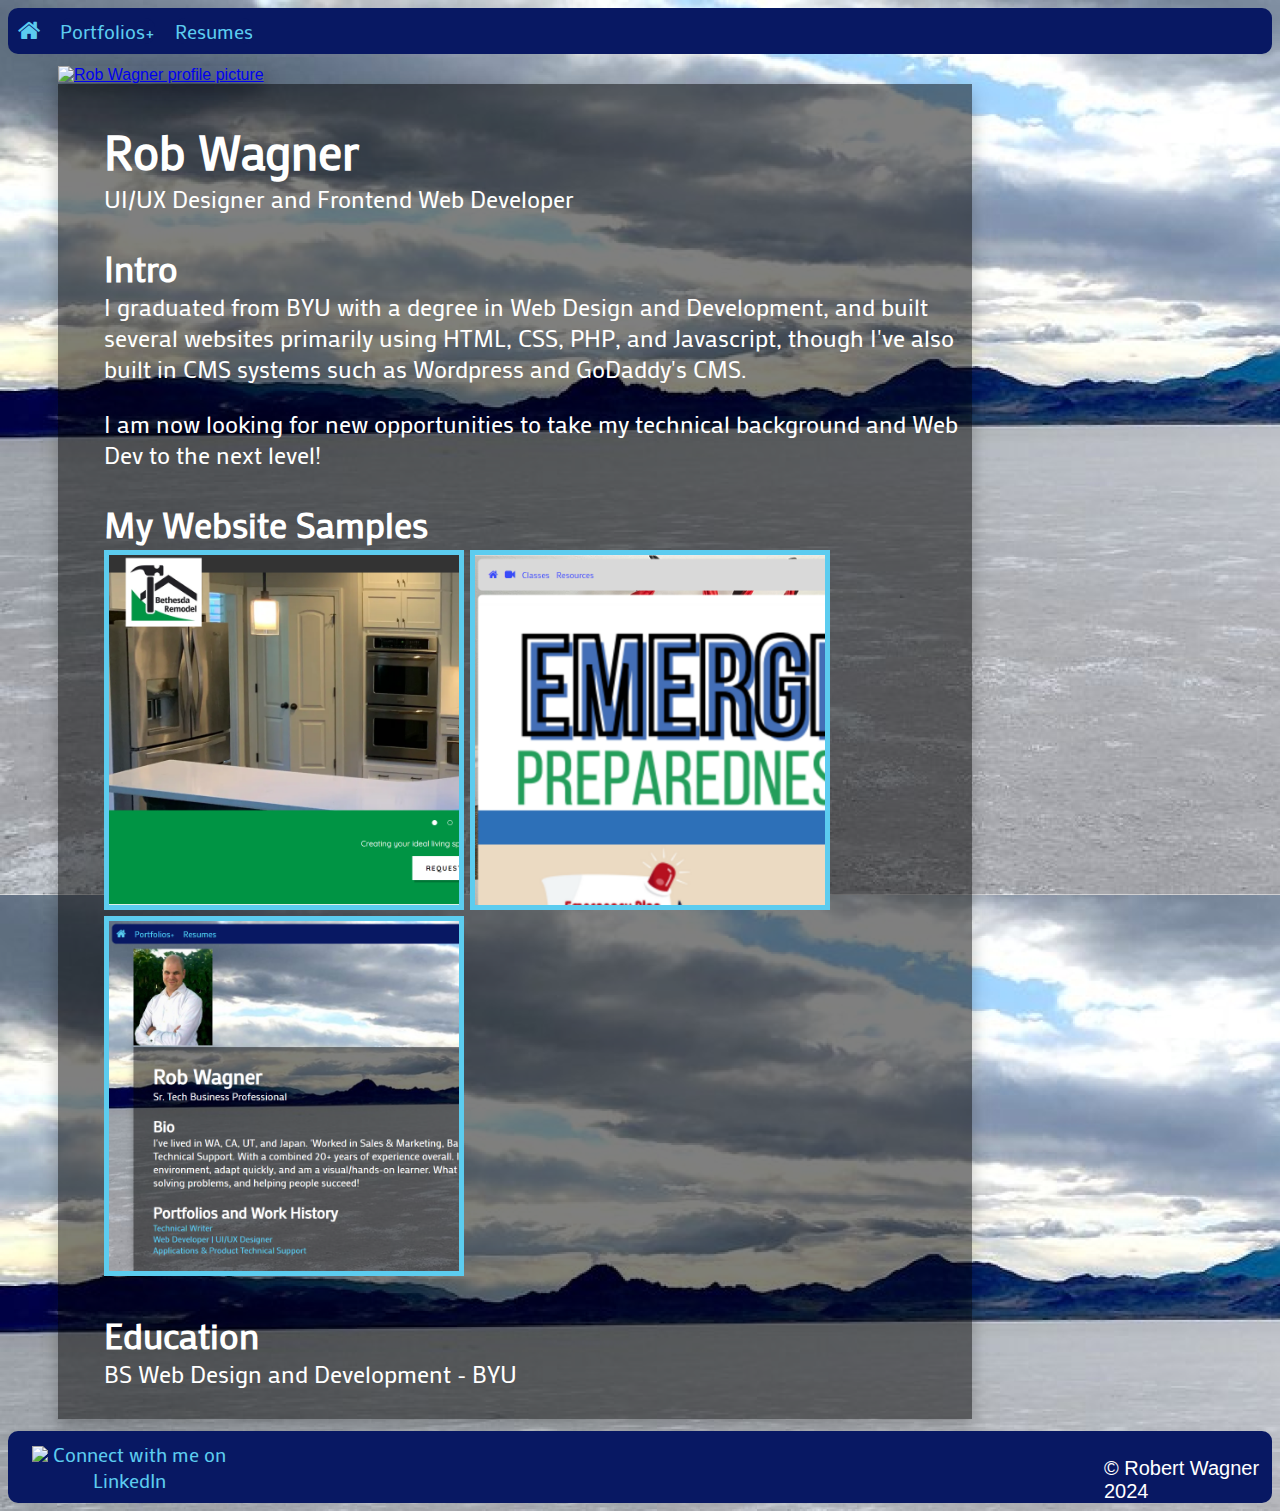
==== mywebsites.html @ dd3c5230 "Major updates" ====
<!DOCTYPE HTML>
<HTML lang="en">
  <head>
	  <meta charset="utf-8"/>
	  <link rel="stylesheet" href="styles.css">
	  <link rel="stylesheet" href="https://fonts.googleapis.com/css?family=Mako">
      <link rel="stylesheet" href="https://cdnjs.cloudflare.com/ajax/libs/font-awesome/4.7.0/css/font-awesome.min.css">
	  <meta name="viewport" content="width=device-width, initial-scale=1.0">
	  <title>Rob Wagner | Portfolio Website</title>
  </head>

	<body>

 	  <header>
	    <div class="navbar">
          <span id=home-button><a title="Home" href="https://robwagnercontent.github.io/Portfolio/index.html"><i style="font-size:24px" class="fa">&#xf015;</i></a></span>
            <div class="dropdown">
		        <a class="drop-link, navbar" href="">Portfolios+</a>
				  <div class="dropdown-resources">
                    <a href="technicalwriting.html">Technical Writing Samples</a>  
                    <a href="mywebsites.html">Website Samples</a>  
				    <a target="open" title="20+ years in Sales & Marketing, Banking, Technical Support and Customer Service" href="Robert_Wagner_Full_Employment_History.pdf">Full Employment History</a>
                    <a target="open" title="See what drives me" href="Passion%20and%20Motivation.pdf">Passions & Motivations</a>
                    <a target="open" title="Connect with me on LinkedIn" href="https://www.linkedin.com/in/rob-wagner/">LinkedIn Profile</a>
				  </div>
			 </div>

             <div class="dropdown">
		        <a class="drop-link, navbar" href="">Resumes</a>
				  <div class="dropdown-resources">
				    <a target="open" title="See why leadership approached me specifically for my technical writing skills" href="Robert_Wagner_Resume-Technical-Writer_2024.pdf">Technical Writer</a>
                    <a target="open" title="See how my background and education have prepared me to deliver functional, engaging UI/UX Design" href="Robert_Wagner_Resume-UIUX_Designer_2024.pdf">UI/UX Designer</a>
                    <a target="open" title="See how I combined customer success and technical skills as a Senior Applications Support Engineer" href="Robert_Wagner_Resume-Sr_Technical_Support_2024.pdf">Sr. Technical Support Engineer</a>
                    <a target="open" title="See how I am going to leverage my sales, customer service, and technical background as a TAM" href="Robert_Wagner_Resume-TAM_2024.pdf">Technical Account Manager</a>
				  </div>
			 </div>

             <!--Not used in this iteration, but saving for possible later use-- <div class="dropdown">
		        
				  <div class="dropdown-resources">
				    <a target="open" title="I built this site in a couple of hours, and also designed the logo for the customer, using Figma" href="https://bethesda-remodel.com/">Website | Wordpress - Bethesda Remodel</a>
				    <a target="open" title="Volunteer Project to provide an information sharing vehicle for out community's 2024 Emergency Preparedness Fair and planning" href="https://robwagnercontent.github.io/BennionEmergencyPreparednessFair/">Website | Built from Scratch</a>
                    <a target="open" href="Bethesda%20Remodel.jpg">Visual Media | Logo Designs</a>
				  </div>
			 </div>-->
          </div>
      </header>

	  <main>
        <a class="mainImage" title="click to see samples of my Technical Writing documents" href="technicalwriting.html"><img alt="Rob Wagner profile picture" src="Profile%20Picture.png" height="225px" width="auto"></a>
          
        <div class="AboutMe">
          <ul><h1 class="closeGap"><span>Rob Wagner</span></h1>
            <span>UI/UX Designer and Frontend Web Developer</span>
            <h2 class="closeGap">Intro</h2>
                 I graduated from BYU with a degree in Web Design and Development, and built several websites primarily using HTML, CSS, PHP, and Javascript, though I've also built in CMS systems such as Wordpress and GoDaddy's CMS.
              
              <p>I am now looking for new opportunities to take my technical background and Web Dev to the next level!</p> 
            <h2 class="closeGapWeb">My Website Samples</h2>
              <span><a target="open" title="Simple Wordpress site built for a construction company in TN" href="https://bethesda-remodel.com/"><img class="samples" src="Bethesda.png" height="350px"></a>
              <a target="open" title="Built from scratch on GitHub as a volunteer for the Bennion Community" href="https://robwagnercontent.github.io/BennionEmergencyPreparednessFair/"><img class="samples" src="BennionCommunity.png" height="350px"></a>
              <a target="open" title="You're already here. Enjoy! Text me if you have any questions" href=""><img class="samples" src="Portfolio.png" height="350px"></a></span>
              
              <!--Break to separate samples from tools section, easier reference when implementing assets onto website -->
              

            <span><h2 class="closeGap">Education</h2>BS Web Design and Development - BYU</span>
          </ul>
        </div>
      </main>
	  <footer>
          <p class="navbar"><a target="open" title="Connect with me on LinkedIn" href="https://www.linkedin.com/in/rob-wagner/"><img src="LinkedInWhite.png" height="42px"><span>   Connect with me on LinkedIn</span></a><span class="copyright">&#169; Robert Wagner 2024</span></p>
	  </footer>
	</body>
</HTML>
---- styles.css ----
@media only screen and (max-width: 1200px;) {}
       


html {
    box-sizing: border-box;
    background-image: url(SaltFlatsUtah.png);
}

/* Navbar container */
header {
	background-color: #081863;
    border-radius: 15px;
}

main {
    background: none;
    background-color: none;
    color: white;
    margin: 12px;
    margin-left: 50px;
}

.mainImage {
    box-shadow: 0px 8px 16px 0px rgb(0,0,0,0.25);
}

.fullStory {
    font-size: 1.25em;
}

.samples {
    padding: 0;
    border: solid 5px;
    border-color: #5CCCEF;
}

.samples:hover{
    padding: 0;
    transition-duration: 300ms;
    border: solid 5px;
    border-color: white;
    box-shadow: 0px 8px 16px 0px rgb(0,0,0,0.25);
}

footer {
    
}

.copyright {
    z-index: 2;
    width: auto;
    font-size: 1.25em;
    align-content: right;
    margin-left: 67.5%;
    margin-top: 2%;
    color: white;
}

.AboutMe {
    background-color: rgb(0, 0, 0, .5);
    width: 75%;
    height: auto;
    padding: .15em .25em .25em .25em;
    font-size: 1.5em;
    font-family: Mako, sans-serif;
    box-shadow: 0px 8px 16px 0px rgb(0,0,0,0.25);
}

.AboutMe a {
    z-index: 1;
    color: #5CCCEF;
    text-decoration: none;
    font-family: Mako, sans-serif;
    font-size: 1.25rem;
    flex-shrink: 1;
    list-style: none;
    font-weight: 1500;
}

.AboutMe a:hover {
    z-index: 1;
    color: white;
    text-decoration: none;
    font-family: Mako, sans-serif;
    font-size: 1.25rem;
    flex-shrink: 1;
    list-style: none;
}

.AboutMeList {
    font-size: 1em;
}

.closeGap {
    margin-bottom: 0;
}

.closeGapWeb {
    margin-bottom: 3px;
}


.landing {
    height: auto;
    width: 100%;
    margin: 10px 10px 10px 0;
    border-radius: 10px;
}

.mainTitle {
    z-index: 2;
    align-content: left;
    text-align: left;
    margin-top: 1em;
    font-family: Mako, sans-serif;
    font-size: 1.5em;
    background-color: #081863;
    color: #5CCCEF;
    border-radius: 10px;
}


.navbar {
    z-index: 2;
    overflow: hidden;
	margin: 0;
    background-color: #081863;
    display: flex;
    list-style: none;
	border-radius: 10px;
    width: auto;
}

/* Links inside the navbar */
.navbar a {
    z-index: 1;
    float: left;
	text-align: center;
	color: #5CCCEF;
    text-decoration: none;
    font-family: Mako, sans-serif;
    font-size: 1.25rem;
    flex-shrink: 1;
    margin: .5em;
    list-style: none;
    font-weight: 1500;
}

/* The dropdown container */
.dropdown {
	z-index: 2;
    float: left;
	overflow: hidden;
}

.navbar a:hover {
	z-index: 10;
    color: white;
    transition-duration: 100ms;
	border-radius: 10px;
    padding: .6;
}

#home-button a:hover {
    transition-duration: 100ms;
    color: white;
}

/* Dropdown button */
.dropdown .drop-link {
	z-index: 3;
    font-family: inherit;
	background-color: inherit;
	outline: none;
	border: none;
}

/* Dropdown Content */
.dropdown-resources {
    z-index: 1;
    display: none;
	position: absolute;
	box-shadow: 0px 8px 16px 0px rgb(0,0,0,0.2);
	border-radius: 10px;
	margin-top: 40px;
	background-color: #B9BEC4;
}

/* Dropdown Content links */
.dropdown-resources a {
    z-index: 2;
    float: none;
	text-decoration: none;
	display: block;
	text-align: left;
    color: #081863;
    padding: .25em;
}

.dropdown-resources a:hover {
    z-index: 1;
    color: white;
    padding: .25em;
}


.dropdown:hover .dropdown-resources {
	z-index: 2;
    display: block;
}

/* Hamburger Menu Setup */
body {
  font-family: Arial, Helvetica, sans-serif;
}


.mobile-container {
  max-width: auto;
  margin: auto;
  background-color: #555;
  height: .5em;
  color: white;
  border-radius: 10px;
}

.topnav {
  overflow: hidden;
  background-color: #333;
  position: relative;
}

.topnav #myLinks {
  display: none;
}

.topnav a {
  color: white;
  padding: 14px 16px;
  text-decoration: none;
  font-size: 17px;
  display: block;
}

.topnav a.icon {
  background: black;
  display: block;
  position: absolute;
  right: 0;
  top: 0;
}

.topnav a:hover {
  background-color: #ddd;
  color: black;
}

.active {
  background-color: #04AA6D;
  color: white;
}
/* End Hamburger Menu Setup */
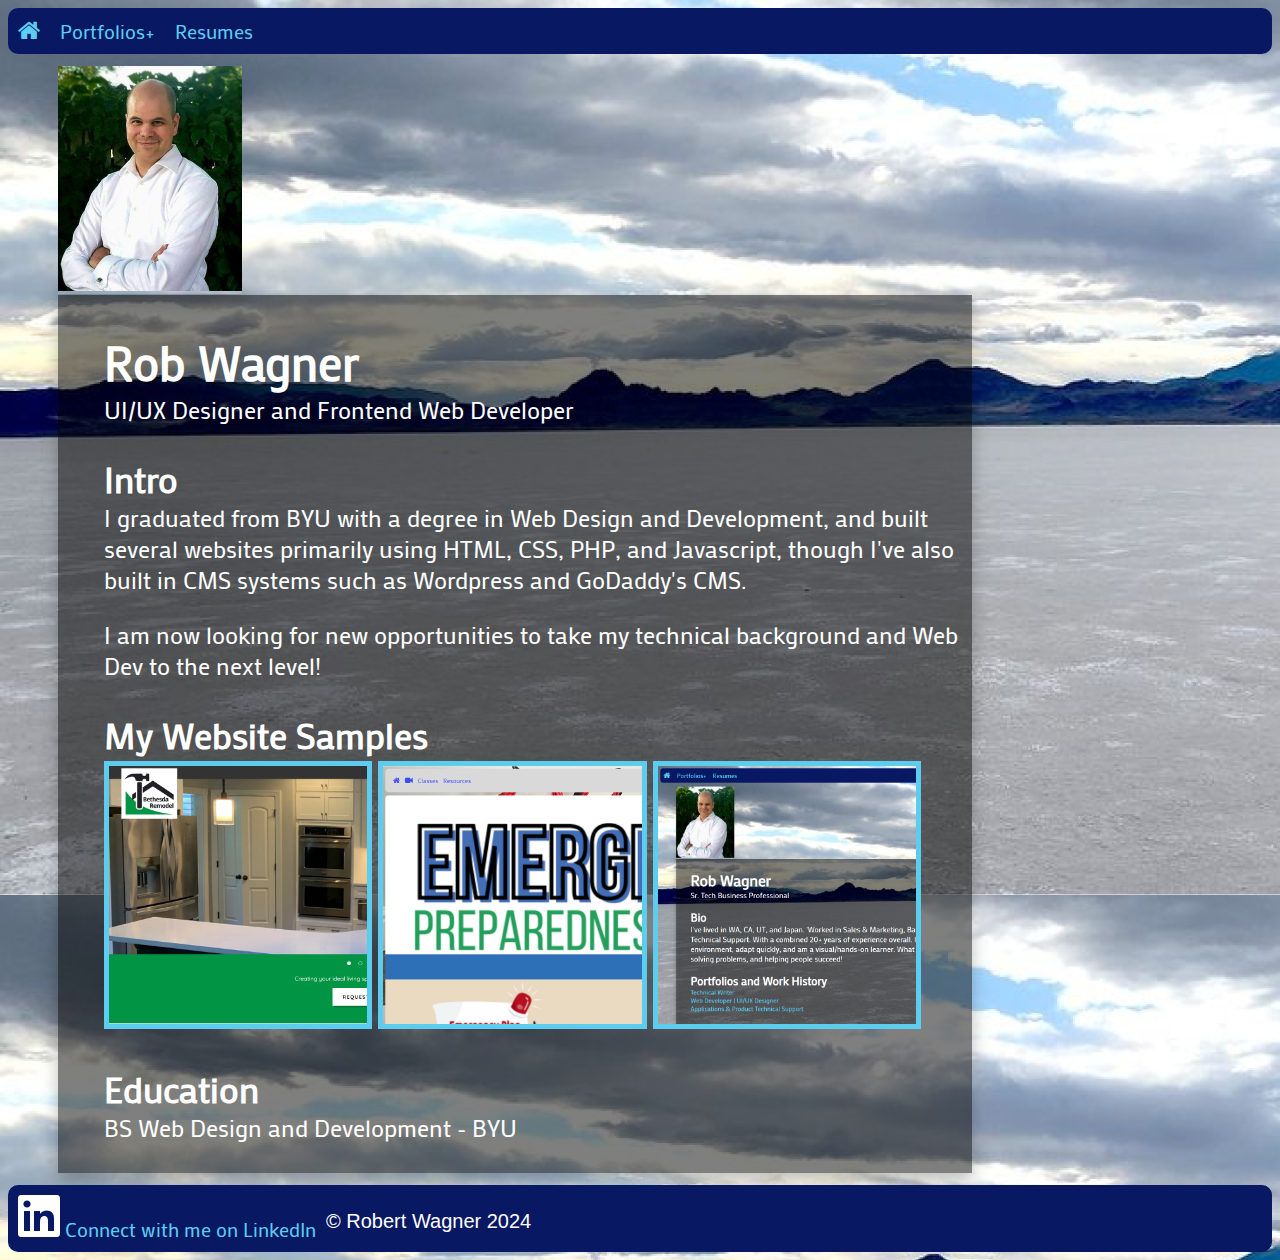
==== commit 8b0f5fcd: "Updates to make it more responsive" ====
--- a/mywebsites.html
+++ b/mywebsites.html
@@ -57,9 +57,9 @@
               
               <p>I am now looking for new opportunities to take my technical background and Web Dev to the next level!</p> 
             <h2 class="closeGapWeb">My Website Samples</h2>
-              <span><a target="open" title="Simple Wordpress site built for a construction company in TN" href="https://bethesda-remodel.com/"><img class="samples" src="Bethesda.png" height="350px"></a>
-              <a target="open" title="Built from scratch on GitHub as a volunteer for the Bennion Community" href="https://robwagnercontent.github.io/BennionEmergencyPreparednessFair/"><img class="samples" src="BennionCommunity.png" height="350px"></a>
-              <a target="open" title="You're already here. Enjoy! Text me if you have any questions" href=""><img class="samples" src="Portfolio.png" height="350px"></a></span>
+              <span><a target="open" title="Simple Wordpress site built for a construction company in TN" href="https://bethesda-remodel.com/"><img class="samples" src="Bethesda.png" height="auto" width="30%"></a>
+              <a target="open" title="Built from scratch on GitHub as a volunteer for the Bennion Community" href="https://robwagnercontent.github.io/BennionEmergencyPreparednessFair/"><img class="samples" src="BennionCommunity.png" height="auto" width="30%"></a>
+              <a target="open" title="You're already here. Enjoy! Text me if you have any questions" href=""><img class="samples" src="Portfolio.png" height="auto" width="30%"></a></span>
               
               <!--Break to separate samples from tools section, easier reference when implementing assets onto website -->
               
--- a/styles.css
+++ b/styles.css
@@ -50,9 +50,10 @@
 .copyright {
     z-index: 2;
     width: auto;
+    height: 50%;
     font-size: 1.25em;
     align-content: right;
-    margin-left: 67.5%;
+    margin-right: .5%;
     margin-top: 2%;
     color: white;
 }
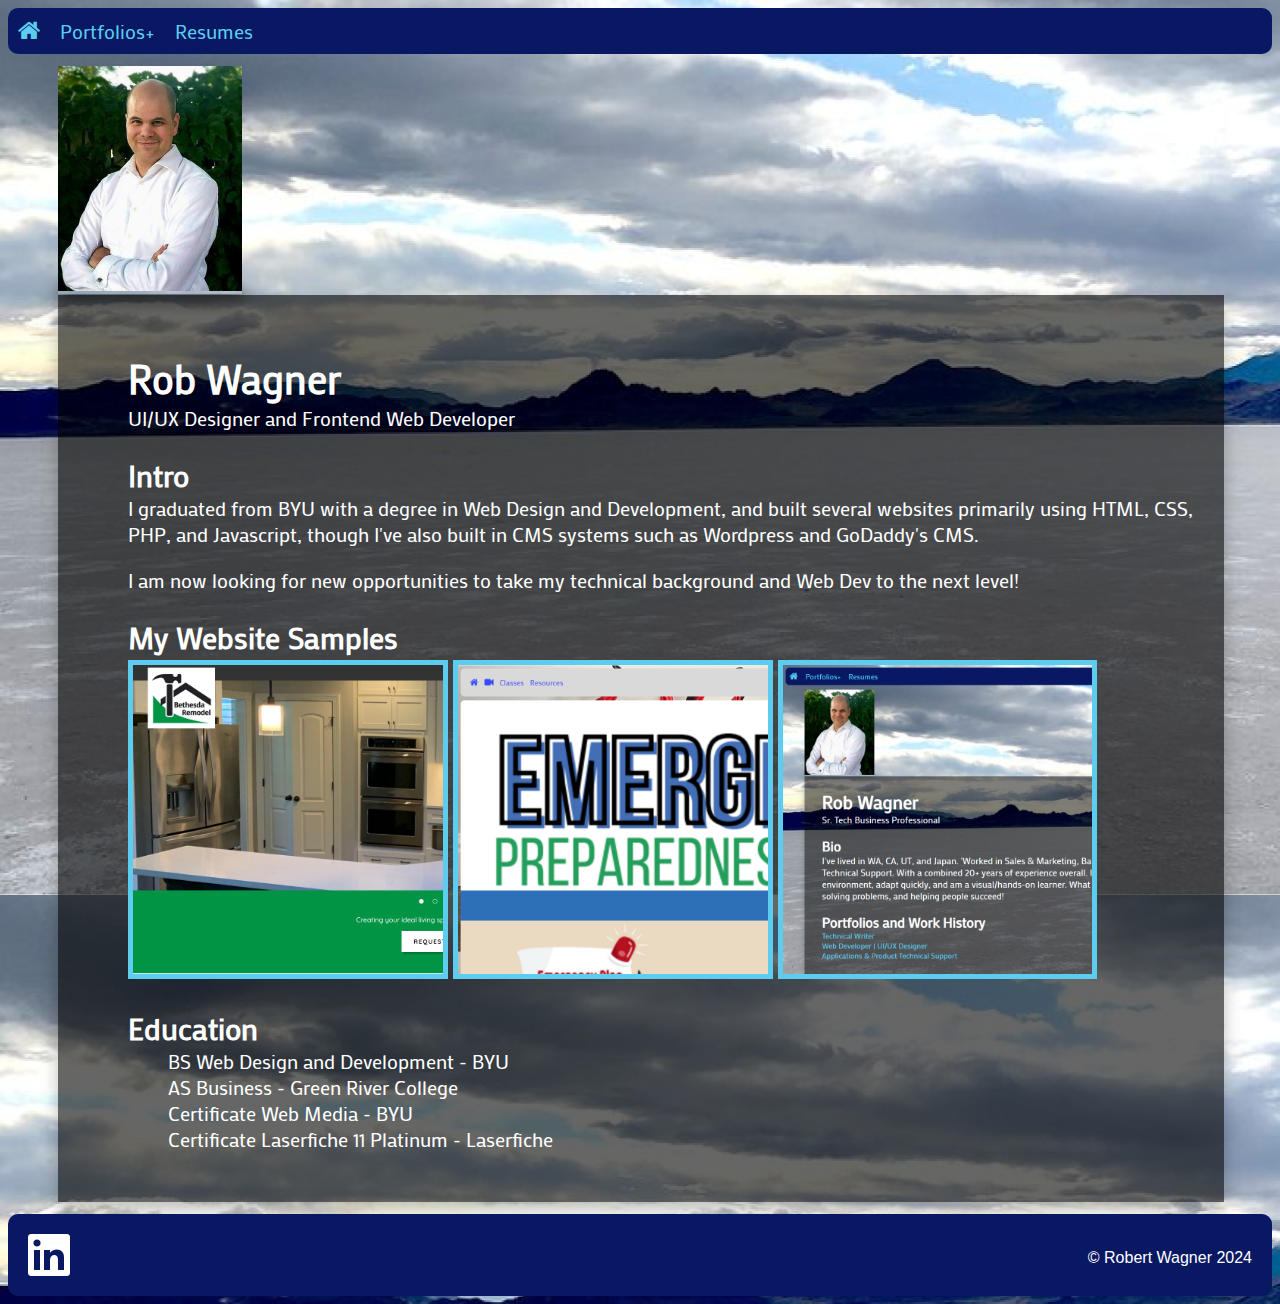
==== commit 6faa0fa4: "Update HTML" ====
--- a/mywebsites.html
+++ b/mywebsites.html
@@ -19,7 +19,7 @@
 				  <div class="dropdown-resources">
                     <a href="technicalwriting.html">Technical Writing Samples</a>  
                     <a href="mywebsites.html">Website Samples</a>  
-				    <a target="open" title="20+ years in Sales & Marketing, Banking, Technical Support and Customer Service" href="Robert_Wagner_Full_Employment_History.pdf">Full Employment History</a>
+				    <a target="open" title="20+ years in Sales & Marketing, Banking, Technical Support and Customer Service" href="Robert_Wagner_Work_History.pdf">Employment History</a>
                     <a target="open" title="See what drives me" href="Passion%20and%20Motivation.pdf">Passions & Motivations</a>
                     <a target="open" title="Connect with me on LinkedIn" href="https://www.linkedin.com/in/rob-wagner/">LinkedIn Profile</a>
 				  </div>
@@ -32,6 +32,7 @@
                     <a target="open" title="See how my background and education have prepared me to deliver functional, engaging UI/UX Design" href="Robert_Wagner_Resume-UIUX_Designer_2024.pdf">UI/UX Designer</a>
                     <a target="open" title="See how I combined customer success and technical skills as a Senior Applications Support Engineer" href="Robert_Wagner_Resume-Sr_Technical_Support_2024.pdf">Sr. Technical Support Engineer</a>
                     <a target="open" title="See how I am going to leverage my sales, customer service, and technical background as a TAM" href="Robert_Wagner_Resume-TAM_2024.pdf">Technical Account Manager</a>
+                    <a title="Professional Recommendations" href="recommendations.html">Professional Recommendations</a>
 				  </div>
 			 </div>
 
@@ -64,12 +65,18 @@
               <!--Break to separate samples from tools section, easier reference when implementing assets onto website -->
               
 
-            <span><h2 class="closeGap">Education</h2>BS Web Design and Development - BYU</span>
+            <h2 class="closeGap">Education</h2>
+                <ul class="closeGapUp education">
+                  <li>BS Web Design and Development - BYU</li>
+                  <li>AS Business - Green River College</li>
+                  <li>Certificate Web Media - BYU</li>
+                  <li>Certificate Laserfiche 11 Platinum - Laserfiche</li>
+                </ul>
           </ul>
         </div>
       </main>
 	  <footer>
-          <p class="navbar"><a target="open" title="Connect with me on LinkedIn" href="https://www.linkedin.com/in/rob-wagner/"><img src="LinkedInWhite.png" height="42px"><span>   Connect with me on LinkedIn</span></a><span class="copyright">&#169; Robert Wagner 2024</span></p>
+          <div class="footer"><div class="linkedIn"><a target="open" title="Connect with me on LinkedIn" href="https://www.linkedin.com/in/rob-wagner/"><img  src="LinkedInWhite.png" height="auto" width="42px"></a></div><p class="copyright">&#169; Robert Wagner 2024</p></div>
 	  </footer>
 	</body>
 </HTML>--- a/styles.css
+++ b/styles.css
@@ -1,10 +1,14 @@
-@media only screen and (max-width: 1200px;) {}
+@media only screen and (max-width: 1400px;) {}
        
 
 
 html {
     box-sizing: border-box;
     background-image: url(SaltFlatsUtah.png);
+}
+
+* {
+  box-sizing: border-box;
 }
 
 /* Navbar container */
@@ -22,11 +26,11 @@
 }
 
 .mainImage {
-    box-shadow: 0px 8px 16px 0px rgb(0,0,0,0.25);
+    box-shadow: 0px 8px 16px 0px rgb(0,0,0,0.50);
 }
 
 .fullStory {
-    font-size: 1.25em;
+
 }
 
 .samples {
@@ -43,27 +47,59 @@
     box-shadow: 0px 8px 16px 0px rgb(0,0,0,0.25);
 }
 
+.column {
+  float: left;
+  width: 30%;
+  padding: 5px;
+}
+
+.row::after {
+  content: "";
+  clear: both;
+  display: table;
+}
+
 footer {
     
 }
 
+footer .copyright {
+    position: relative;
+}
+
 .copyright {
-    z-index: 2;
-    width: auto;
-    height: 50%;
+    position: absolute;
+    width: 95%;
+    height: 100%;
+    color: #fff;
+    line-height: 40px;
+    font-size: 1em;
+    text-align: right;
+    bottom:0;
+    padding: 8px 20px 0 0;
+}
+
+footer .linkedIn {
+    position: relative;
+}
+
+.linkedIn {
+    position: absolute;
+    width: 95%;
+    color: #fff;
+    line-height: 40px;
+    font-size: 1em;
+    text-align: left;
+    padding: 20px;
+    margin-bottom: -15px;
+}
+
+.AboutMe {
+    background-color: rgb(0, 0, 0, .60);
+    width: 97%;
+    height: auto;
+    padding: 1.5em;
     font-size: 1.25em;
-    align-content: right;
-    margin-right: .5%;
-    margin-top: 2%;
-    color: white;
-}
-
-.AboutMe {
-    background-color: rgb(0, 0, 0, .5);
-    width: 75%;
-    height: auto;
-    padding: .15em .25em .25em .25em;
-    font-size: 1.5em;
     font-family: Mako, sans-serif;
     box-shadow: 0px 8px 16px 0px rgb(0,0,0,0.25);
 }
@@ -73,7 +109,6 @@
     color: #5CCCEF;
     text-decoration: none;
     font-family: Mako, sans-serif;
-    font-size: 1.25rem;
     flex-shrink: 1;
     list-style: none;
     font-weight: 1500;
@@ -84,29 +119,28 @@
     color: white;
     text-decoration: none;
     font-family: Mako, sans-serif;
-    font-size: 1.25rem;
     flex-shrink: 1;
     list-style: none;
 }
 
 .AboutMeList {
-    font-size: 1em;
+
+}
+
+.fontSize a {
+
 }
 
 .closeGap {
     margin-bottom: 0;
 }
 
+.closeGapUp {
+    margin-top: 0;
+}
+
 .closeGapWeb {
     margin-bottom: 3px;
-}
-
-
-.landing {
-    height: auto;
-    width: 100%;
-    margin: 10px 10px 10px 0;
-    border-radius: 10px;
 }
 
 .mainTitle {
@@ -120,7 +154,6 @@
     color: #5CCCEF;
     border-radius: 10px;
 }
-
 
 .navbar {
     z-index: 2;
@@ -188,7 +221,7 @@
 	background-color: #B9BEC4;
 }
 
-/* Dropdown Content links */
+/******** Dropdown Content links ********/
 .dropdown-resources a {
     z-index: 2;
     float: none;
@@ -211,7 +244,29 @@
     display: block;
 }
 
-/* Hamburger Menu Setup */
+/* End Dropdown Content links section */
+
+.education {
+	text-decoration: none;
+    list-style: none;
+	display: block;
+	text-align: left;
+    color: white;
+}
+
+.footer {
+    z-index: 2;
+    overflow: hidden;
+	margin: 0;
+    background-color: #081863;
+    display: flex;
+    list-style: none;
+	border-radius: 10px;
+    width: auto;
+}
+
+
+/********** Hamburger Menu Setup **********/
 body {
   font-family: Arial, Helvetica, sans-serif;
 }
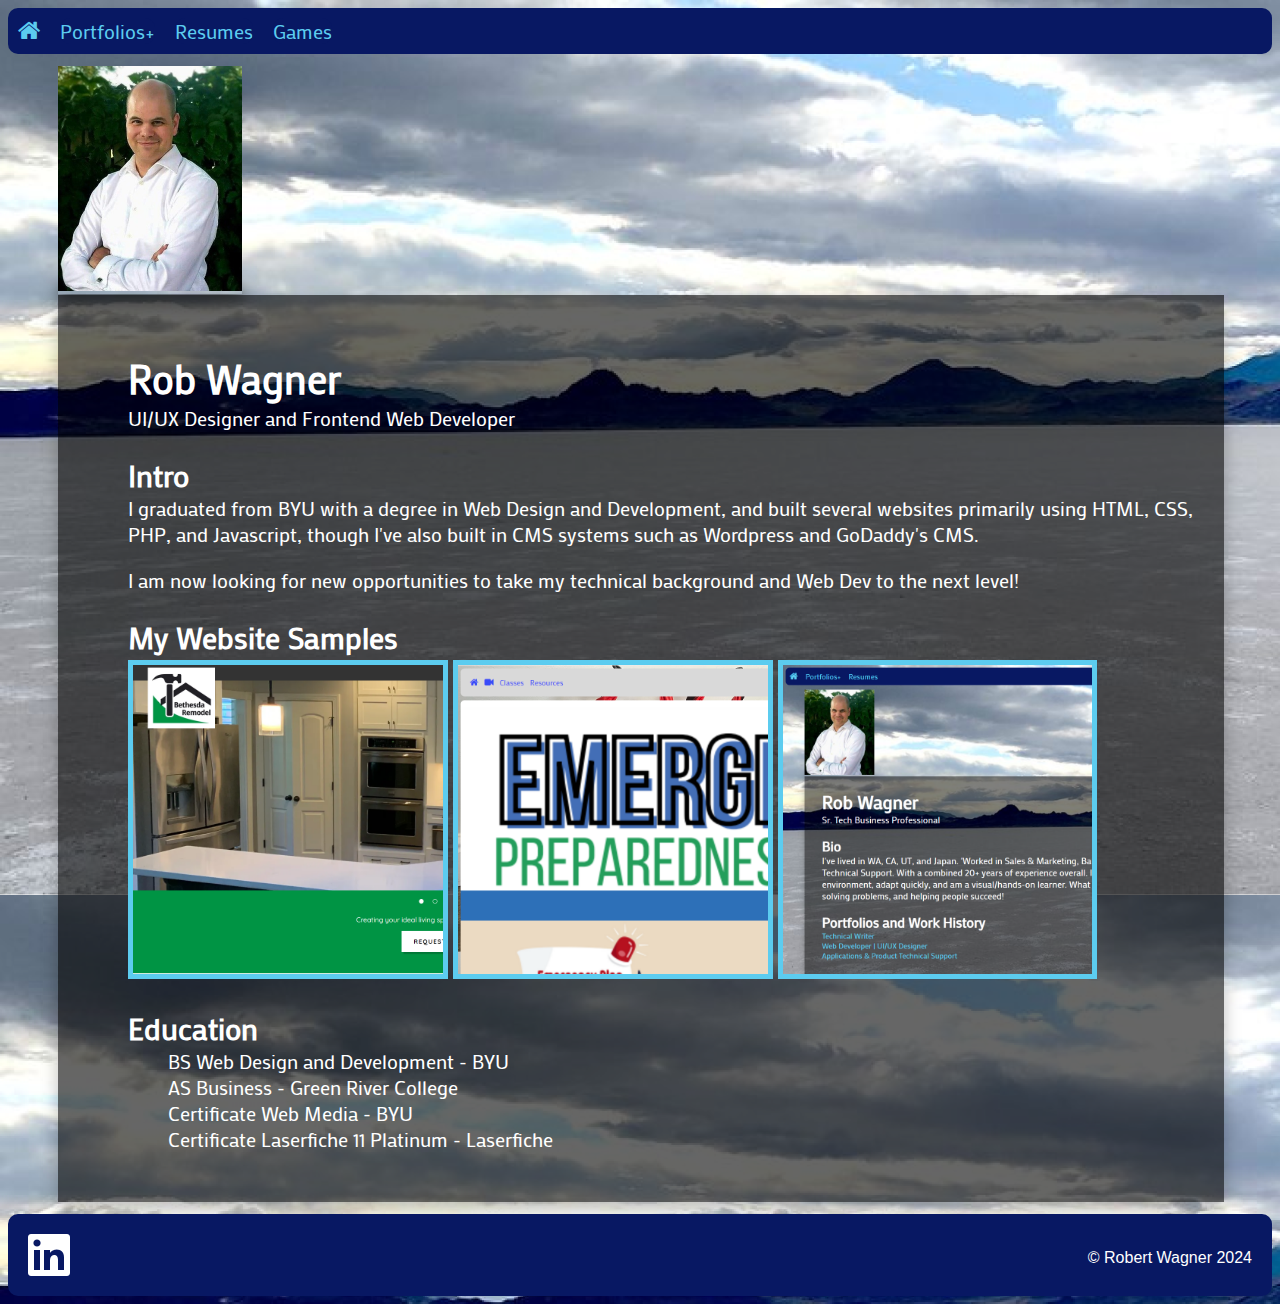
==== commit d612039c: "Updates for games" ====
--- a/mywebsites.html
+++ b/mywebsites.html
@@ -6,33 +6,40 @@
 	  <link rel="stylesheet" href="https://fonts.googleapis.com/css?family=Mako">
       <link rel="stylesheet" href="https://cdnjs.cloudflare.com/ajax/libs/font-awesome/4.7.0/css/font-awesome.min.css">
 	  <meta name="viewport" content="width=device-width, initial-scale=1.0">
-	  <title>Rob Wagner | Portfolio Website</title>
+	  <title>Robert Wagner | Portfolio Website</title>
+      <link rel="icon" type="image/x-ico" href="Icon.png">
   </head>
 
 	<body>
 
  	  <header>
-	    <div class="navbar">
+        <div class="navbar">
           <span id=home-button><a title="Home" href="https://robwagnercontent.github.io/Portfolio/index.html"><i style="font-size:24px" class="fa">&#xf015;</i></a></span>
             <div class="dropdown">
 		        <a class="drop-link, navbar" href="">Portfolios+</a>
 				  <div class="dropdown-resources">
-                    <a href="technicalwriting.html">Technical Writing Samples</a>  
-                    <a href="mywebsites.html">Website Samples</a>  
-				    <a target="open" title="20+ years in Sales & Marketing, Banking, Technical Support and Customer Service" href="Robert_Wagner_Work_History.pdf">Employment History</a>
+                    <a target="open" href="Robert%20Wagner%20Marketing%20and%20Communication%20Samples.pdf">Marketing & Communications Samples</a>  
+                    <a target="open" href="mywebsites.html">Website Samples</a>
+				    <a target="open" title="Deep experience in Sales & Marketing, Banking, Technical Support and Customer Service" href="Robert_Wagner_Work_History.pdf">Employment History</a>
                     <a target="open" title="See what drives me" href="Passion%20and%20Motivation.pdf">Passions & Motivations</a>
                     <a target="open" title="Connect with me on LinkedIn" href="https://www.linkedin.com/in/rob-wagner/">LinkedIn Profile</a>
+                    <a title="Professional Recommendations" href="recommendations.html">Professional Recommendations</a>
 				  </div>
 			 </div>
 
              <div class="dropdown">
 		        <a class="drop-link, navbar" href="">Resumes</a>
 				  <div class="dropdown-resources">
-				    <a target="open" title="See why leadership approached me specifically for my technical writing skills" href="Robert_Wagner_Resume-Technical-Writer_2024.pdf">Technical Writer</a>
-                    <a target="open" title="See how my background and education have prepared me to deliver functional, engaging UI/UX Design" href="Robert_Wagner_Resume-UIUX_Designer_2024.pdf">UI/UX Designer</a>
-                    <a target="open" title="See how I combined customer success and technical skills as a Senior Applications Support Engineer" href="Robert_Wagner_Resume-Sr_Technical_Support_2024.pdf">Sr. Technical Support Engineer</a>
-                    <a target="open" title="See how I am going to leverage my sales, customer service, and technical background as a TAM" href="Robert_Wagner_Resume-TAM_2024.pdf">Technical Account Manager</a>
+				    <a target="open" title="Learn more about my marketing background" href="Robert_Wagner_Resume_Marketing.pdf">Marketing & Communications</a>
+                    <a target="open" title="See more on my Customer Success and Sales background" href="Robert%20Wagner%20Resume%20-%20Customer%20Success%202024.pdf">Customer Success</a>
+                    <a target="open" title="Learn more about my Technical Writing background" href="Robert_Wagner_Resume-Technical-Writer_2024.pdf">Technical Writer</a>
                     <a title="Professional Recommendations" href="recommendations.html">Professional Recommendations</a>
+				  </div>
+			 </div>
+            <div class="dropdown">
+		        <a class="drop-link, navbar" href="">Games</a>
+				  <div class="dropdown-resources">
+				    <a target="open" title="Job Seekers Bingo" href="Job%20Seeker%20Bingo.pdf">Fun | Bingo for Job Seekers 2024</a>
 				  </div>
 			 </div>
 
